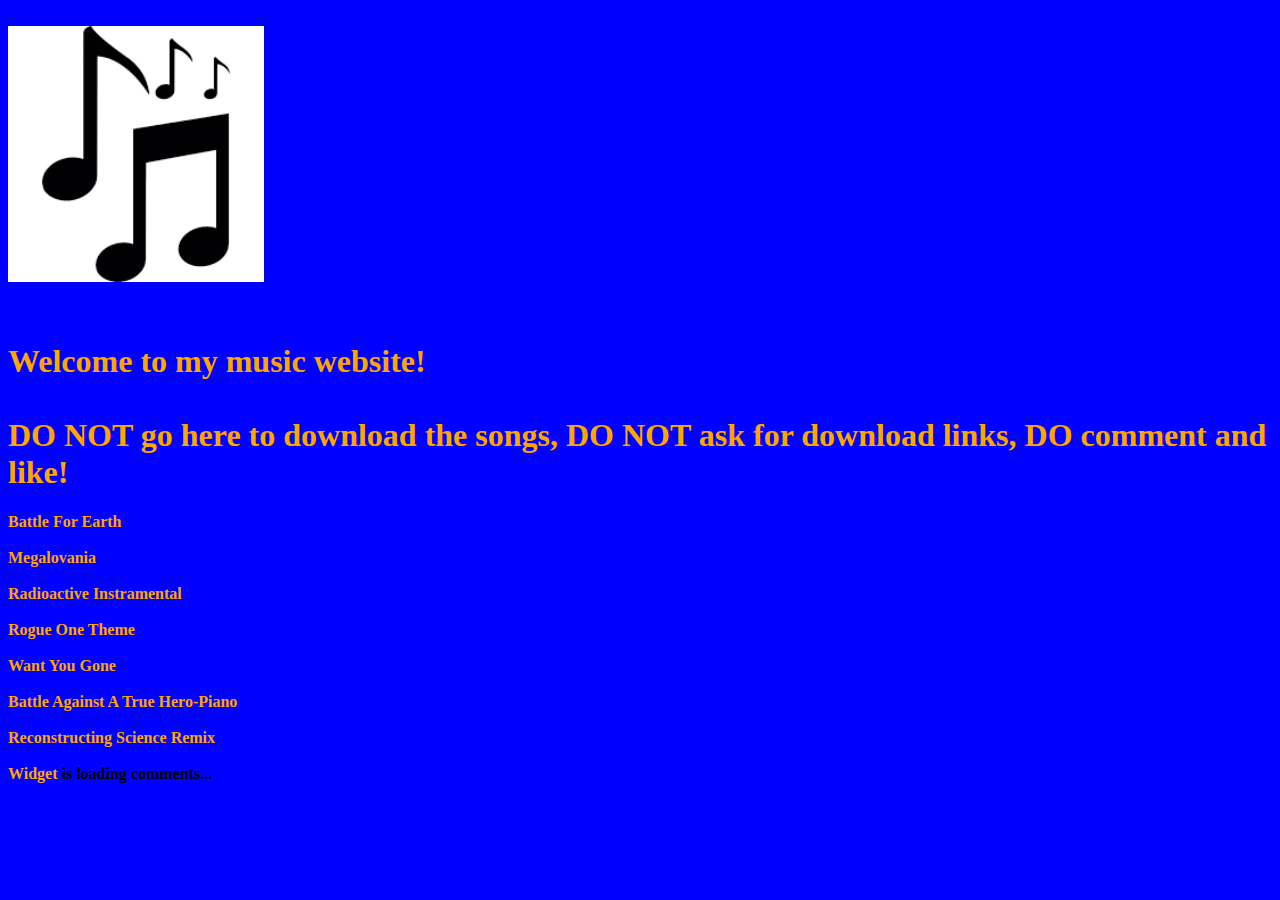
==== index.html @ 88862843 "Update index.html" ====
<!DOCTYPE html>
<html>

<head>
  <body>
  <b>
  <title>Home</title>
<style>
body {background-color: blue;}
  h1   {color: orange;}
a:link    {color:orange; background-color:transparent; text-decoration:none}
a:visited {color:yellow; background-color:transparent; text-decoration:none}
a:hover   {color:red; background-color:transparent; text-decoration:underline}
a:active  {color:yellow; background-color:transparent; text-decoration:underline}
</style>
<body>
  <br>
  <img src="Home ICON.png" alt="Song Icon Insert Here" width="256" height="256">
  <br>
  <br>
  <br>
  <h1>
  Welcome to my music website!
  <br>
  <br>
  DO NOT go here to download the songs, DO NOT ask for download links, DO comment and like!
  <br>
  </h1>
  <a href="Battle For Earth.html">Battle For Earth</a>
  <br>
  <br>
  <a href="Megalovania.html">Megalovania</a>
  <br>
  <br>
  <a href="Radioactive Instramental.html">Radioactive Instramental</a>
  <br>
  <br>
  <a href="Rogue One Theme.html">Rogue One Theme</a>
  <br>
  <br>
  <a href="Want You Gone.html">Want You Gone</a>
  <br>
  <br>
  <a href="BattleVSTrueHero.html">Battle Against A True Hero-Piano</a>
  <br>
  <br> 
  <a href="Reconstructing Science.html">Reconstructing Science Remix</a>
  <br>
  <br>
 <div id="HCB_comment_box"><a href="http://www.htmlcommentbox.com">Widget</a> is loading comments...</div>
 <link rel="stylesheet" type="text/css" href="//www.htmlcommentbox.com/static/skins/bootstrap/twitter-bootstrap.css?v=0" />
 <script type="text/javascript" id="hcb"> /*<!--*/ if(!window.hcb_user){hcb_user={};} (function(){var s=document.createElement("script"), l=hcb_user.PAGE || (""+window.location).replace(/'/g,"%27"), h="//www.htmlcommentbox.com";s.setAttribute("type","text/javascript");s.setAttribute("src", h+"/jread?page="+encodeURIComponent(l).replace("+","%2B")+"&opts=16862&num=10&ts=1481218501363");if (typeof s!="undefined") document.getElementsByTagName("head")[0].appendChild(s);})(); /*-->*/ </script>
    </body>
</html>
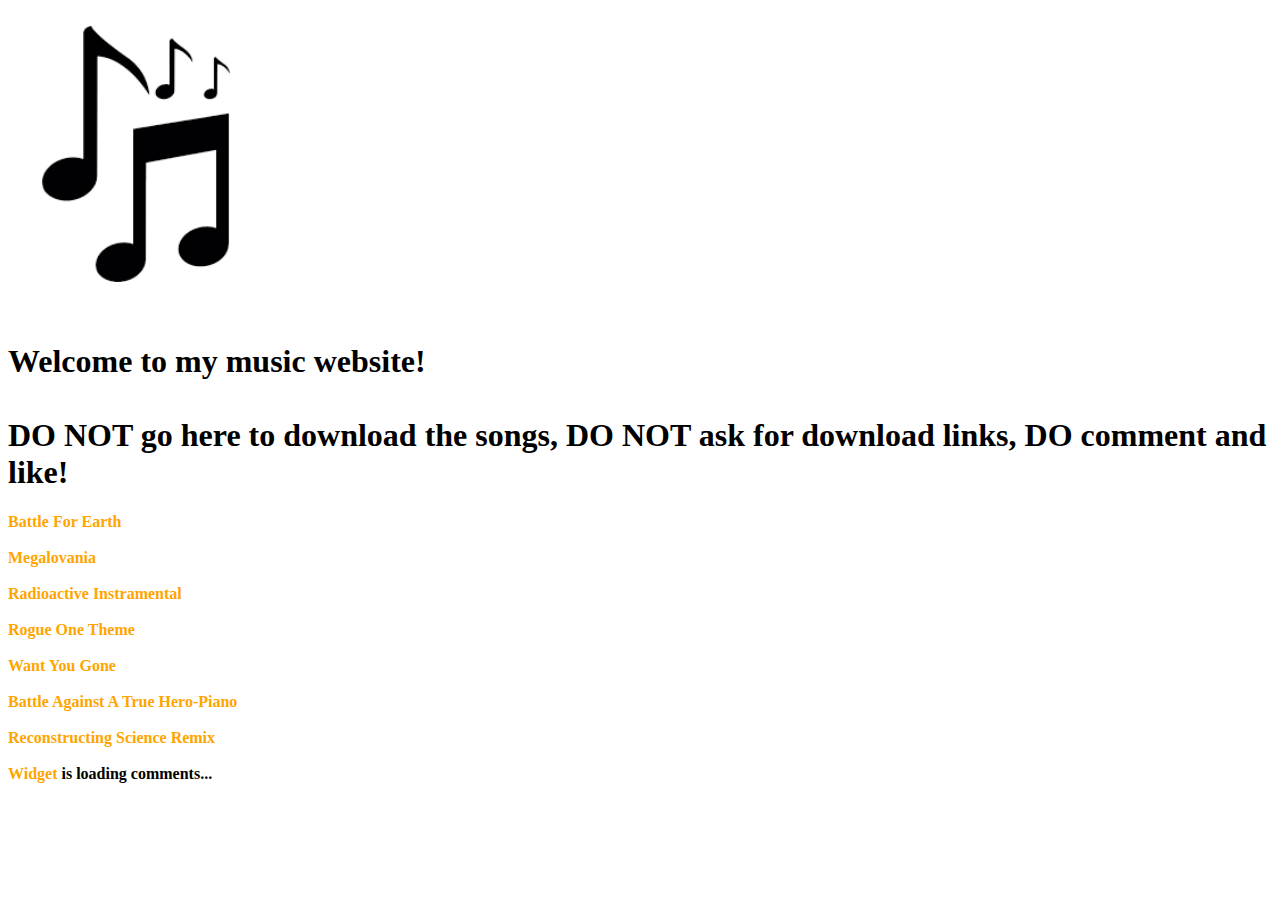
==== commit 99222fa6: "Update index.html" ====
--- a/index.html
+++ b/index.html
@@ -6,8 +6,8 @@
   <b>
   <title>Home</title>
 <style>
-body {background-color: blue;}
-  h1   {color: orange;}
+body {background-color: white;}
+  h1   {color: black;}
 a:link    {color:orange; background-color:transparent; text-decoration:none}
 a:visited {color:yellow; background-color:transparent; text-decoration:none}
 a:hover   {color:red; background-color:transparent; text-decoration:underline}
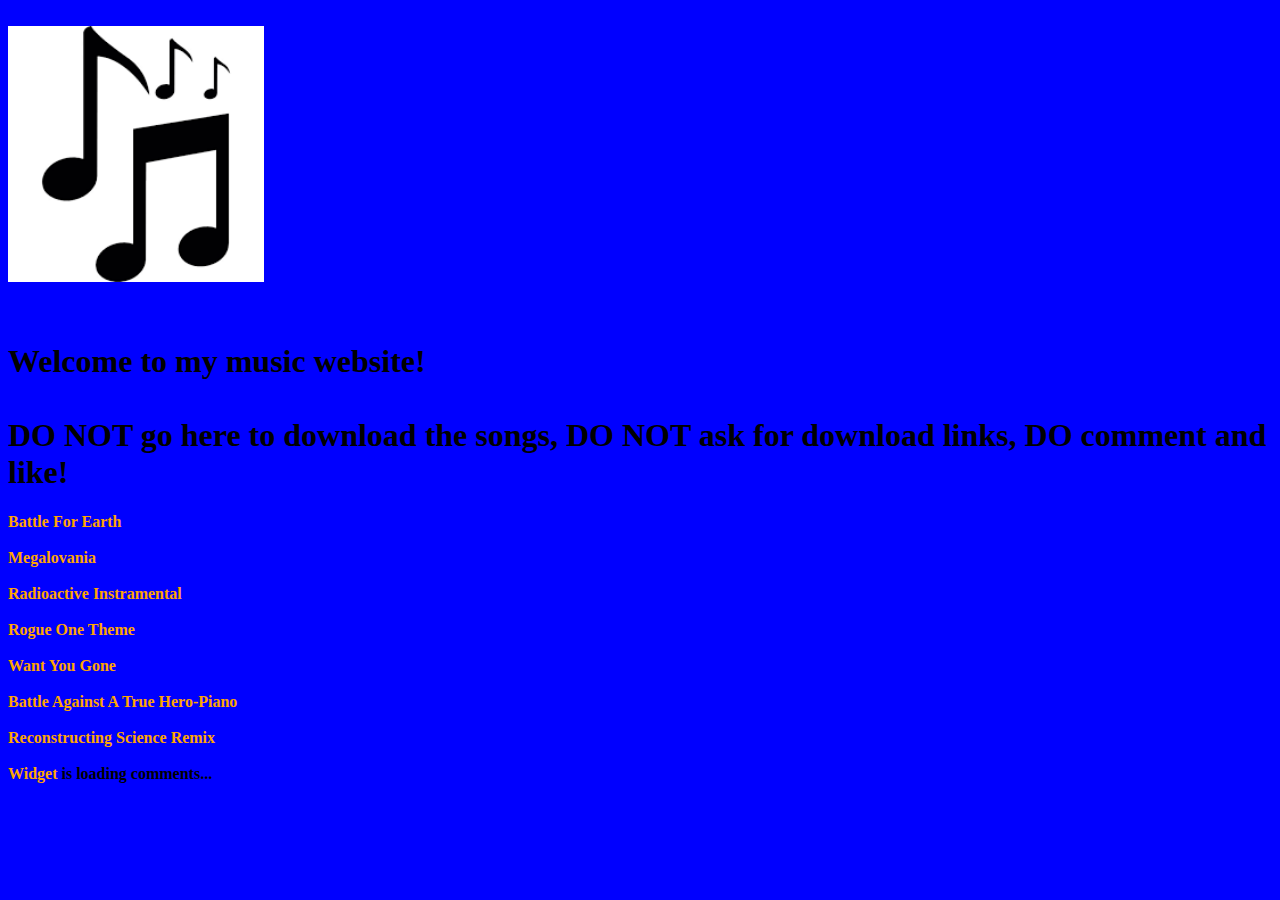
==== commit 278d164e: "Update index.html" ====
--- a/index.html
+++ b/index.html
@@ -6,7 +6,7 @@
   <b>
   <title>Home</title>
 <style>
-body {background-color: white;}
+body {background-color: blue;}
   h1   {color: black;}
 a:link    {color:orange; background-color:transparent; text-decoration:none}
 a:visited {color:yellow; background-color:transparent; text-decoration:none}
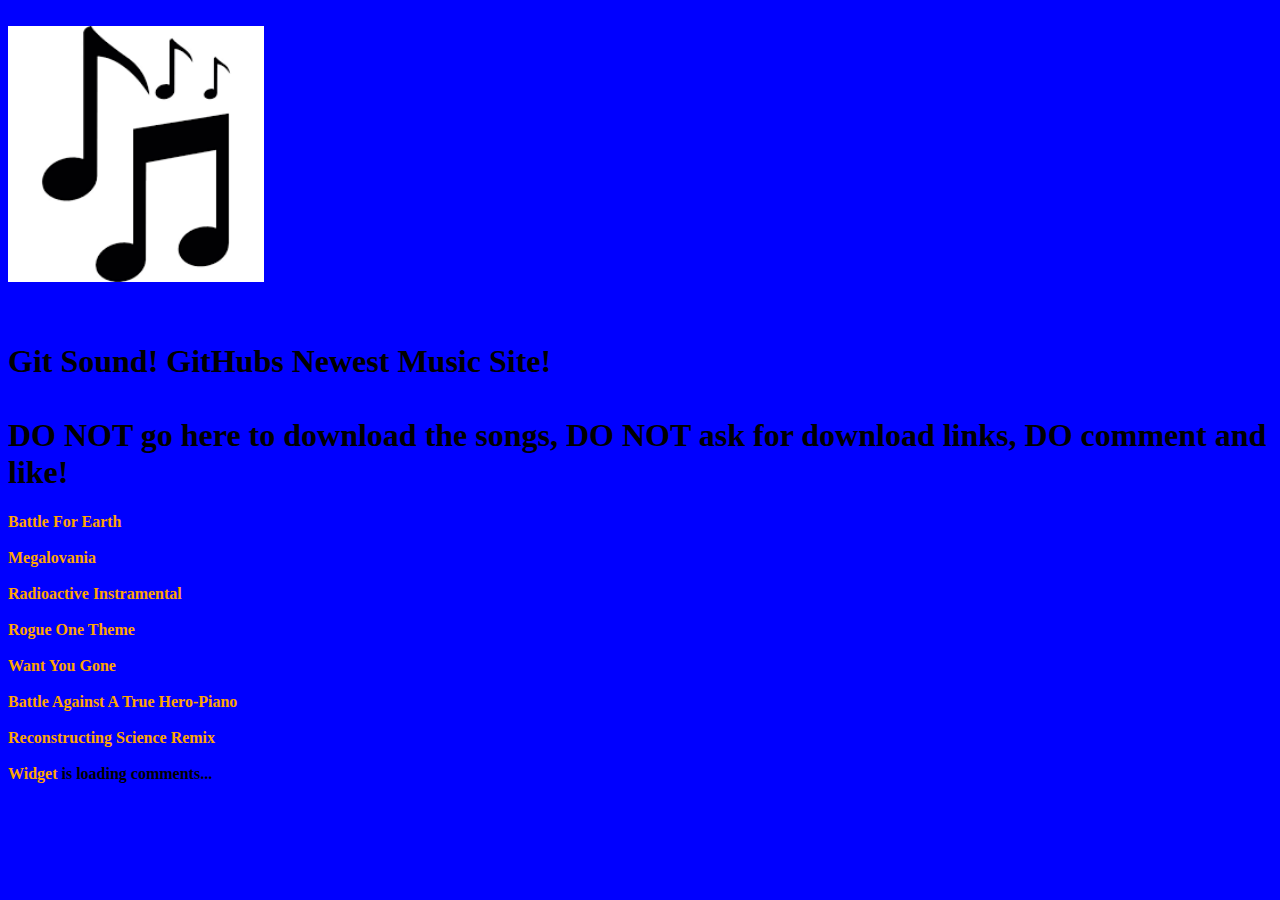
==== commit fea82e3c: "Update index.html" ====
--- a/index.html
+++ b/index.html
@@ -20,7 +20,7 @@
   <br>
   <br>
   <h1>
-  Welcome to my music website!
+ Git Sound! GitHubs Newest Music Site! 
   <br>
   <br>
   DO NOT go here to download the songs, DO NOT ask for download links, DO comment and like!
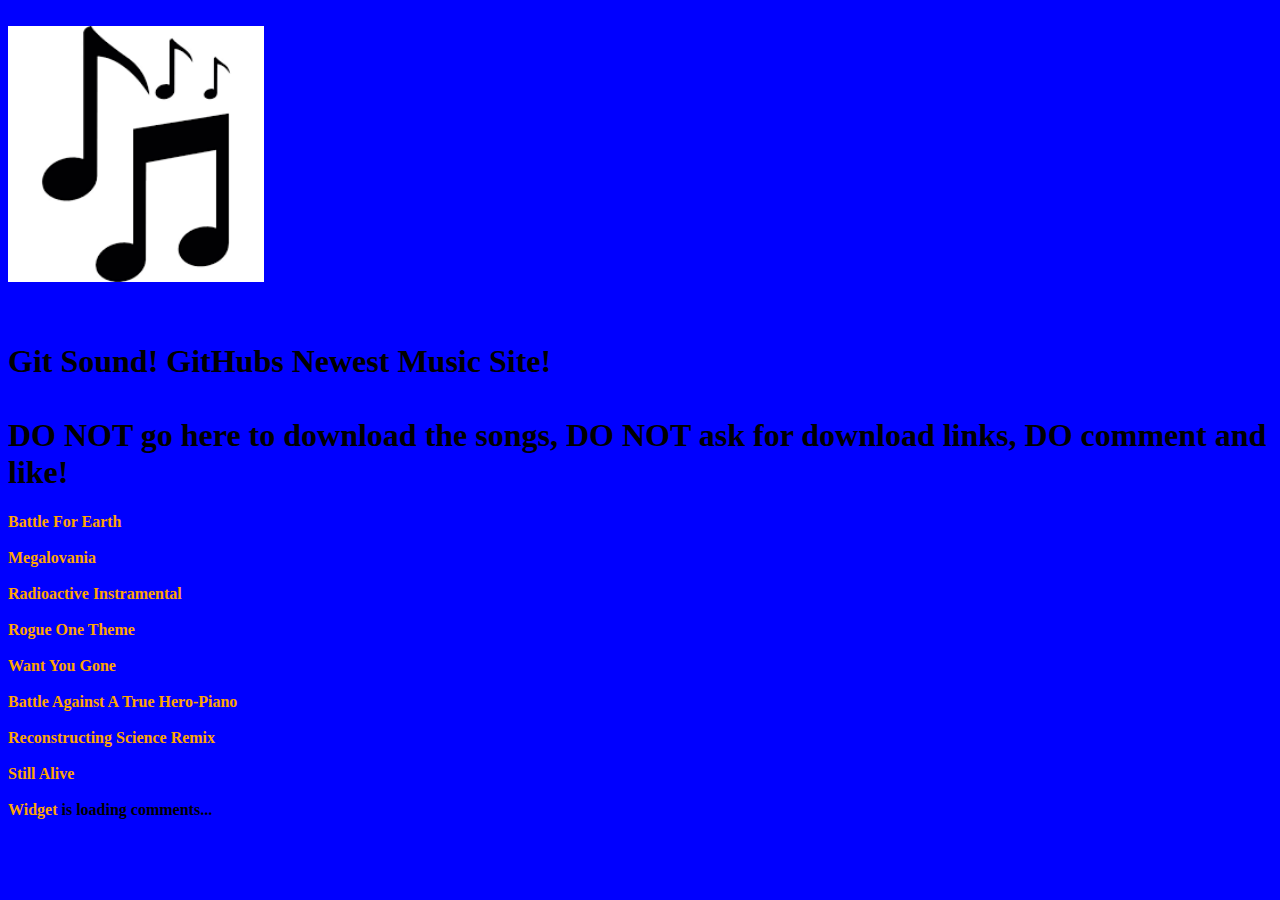
==== commit 1c33fbab: "Update index.html" ====
--- a/index.html
+++ b/index.html
@@ -47,6 +47,9 @@
   <a href="Reconstructing Science.html">Reconstructing Science Remix</a>
   <br>
   <br>
+  <a href="Still Alive.html">Still Alive</a>
+  <br>
+  <br>
  <div id="HCB_comment_box"><a href="http://www.htmlcommentbox.com">Widget</a> is loading comments...</div>
  <link rel="stylesheet" type="text/css" href="//www.htmlcommentbox.com/static/skins/bootstrap/twitter-bootstrap.css?v=0" />
  <script type="text/javascript" id="hcb"> /*<!--*/ if(!window.hcb_user){hcb_user={};} (function(){var s=document.createElement("script"), l=hcb_user.PAGE || (""+window.location).replace(/'/g,"%27"), h="//www.htmlcommentbox.com";s.setAttribute("type","text/javascript");s.setAttribute("src", h+"/jread?page="+encodeURIComponent(l).replace("+","%2B")+"&opts=16862&num=10&ts=1481218501363");if (typeof s!="undefined") document.getElementsByTagName("head")[0].appendChild(s);})(); /*-->*/ </script>
